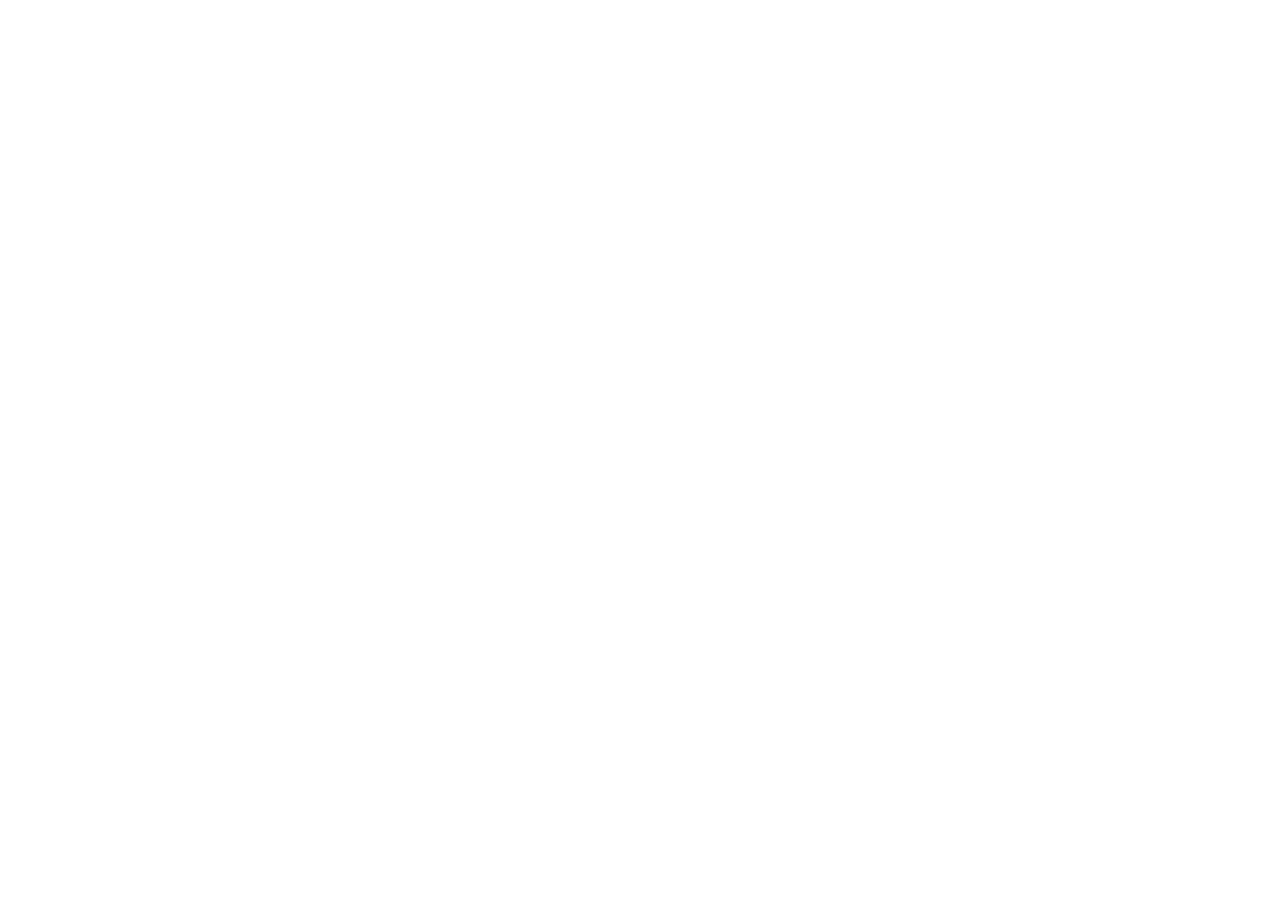
==== week1/index.html @ b9dfd53d "first commit" ====
<!DOCTYPE html>
<html lang="en">
<head>
    <meta charset="UTF-8">
    <meta name="viewport" content="width=device-width, initial-scale=1.0">
    <title>Document</title>
</head>
<body>
    
</body>
</html>
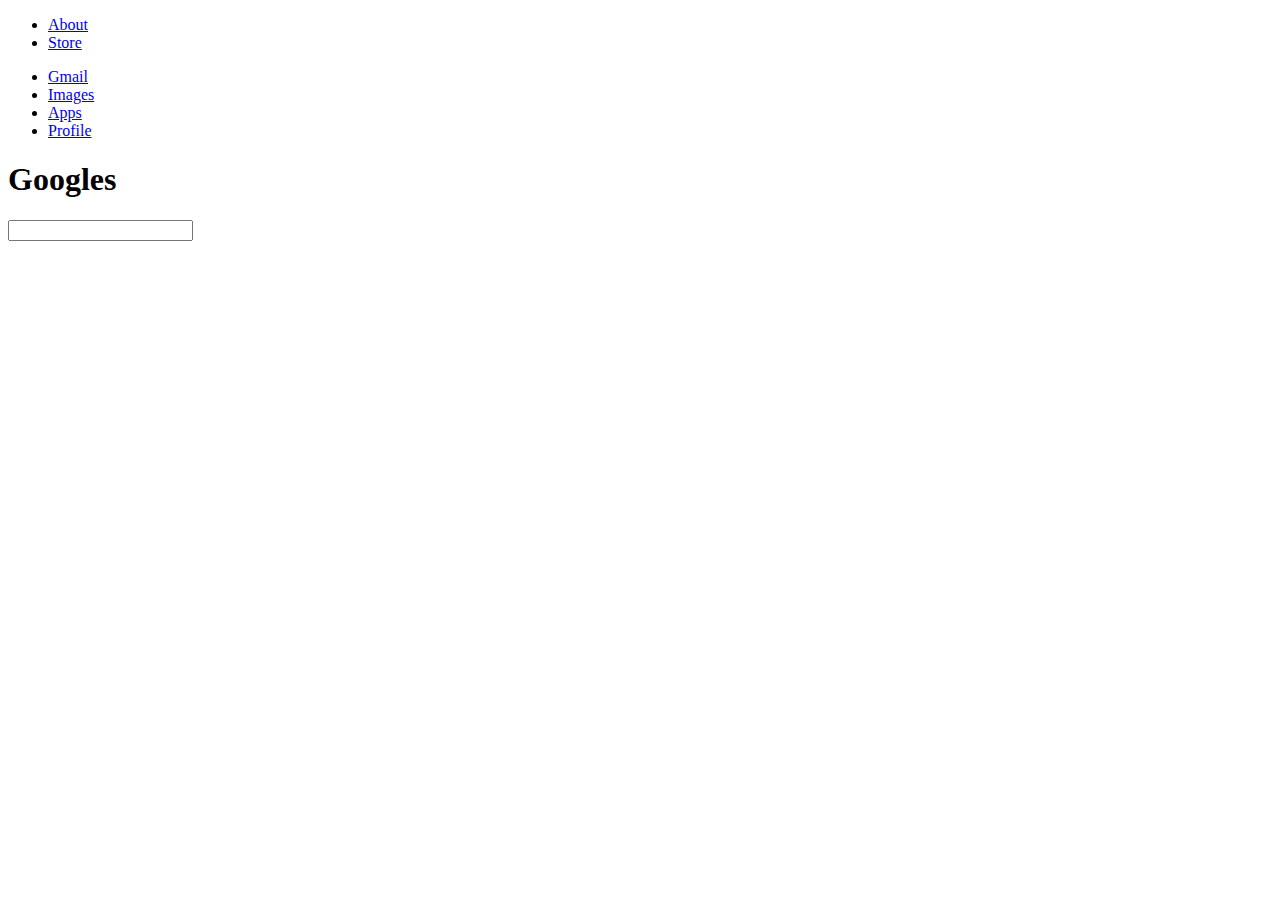
==== commit 35043f19: "commit" ====
--- a/week1/index.html
+++ b/week1/index.html
@@ -3,9 +3,26 @@
 <head>
     <meta charset="UTF-8">
     <meta name="viewport" content="width=device-width, initial-scale=1.0">
-    <title>Document</title>
+    <title>Google</title>
 </head>
 <body>
-    
+<header>
+    <ul>
+        <li><a href="/about">About</a></li>
+        <li><a href="store">Store</a></li>
+    </ul>
+    <ul>
+        <li><a href="#">Gmail</a></li>
+        <li><a href="#">Images</a></li>
+        <li><a href="#">Apps</a></li>
+        <li><a href="#">Profile</a></li>
+    </ul>
+</header>  
+<div>
+    <main>
+        <h1>Googles</h1>
+        <input />
+    </main>
+</div>
 </body>
 </html>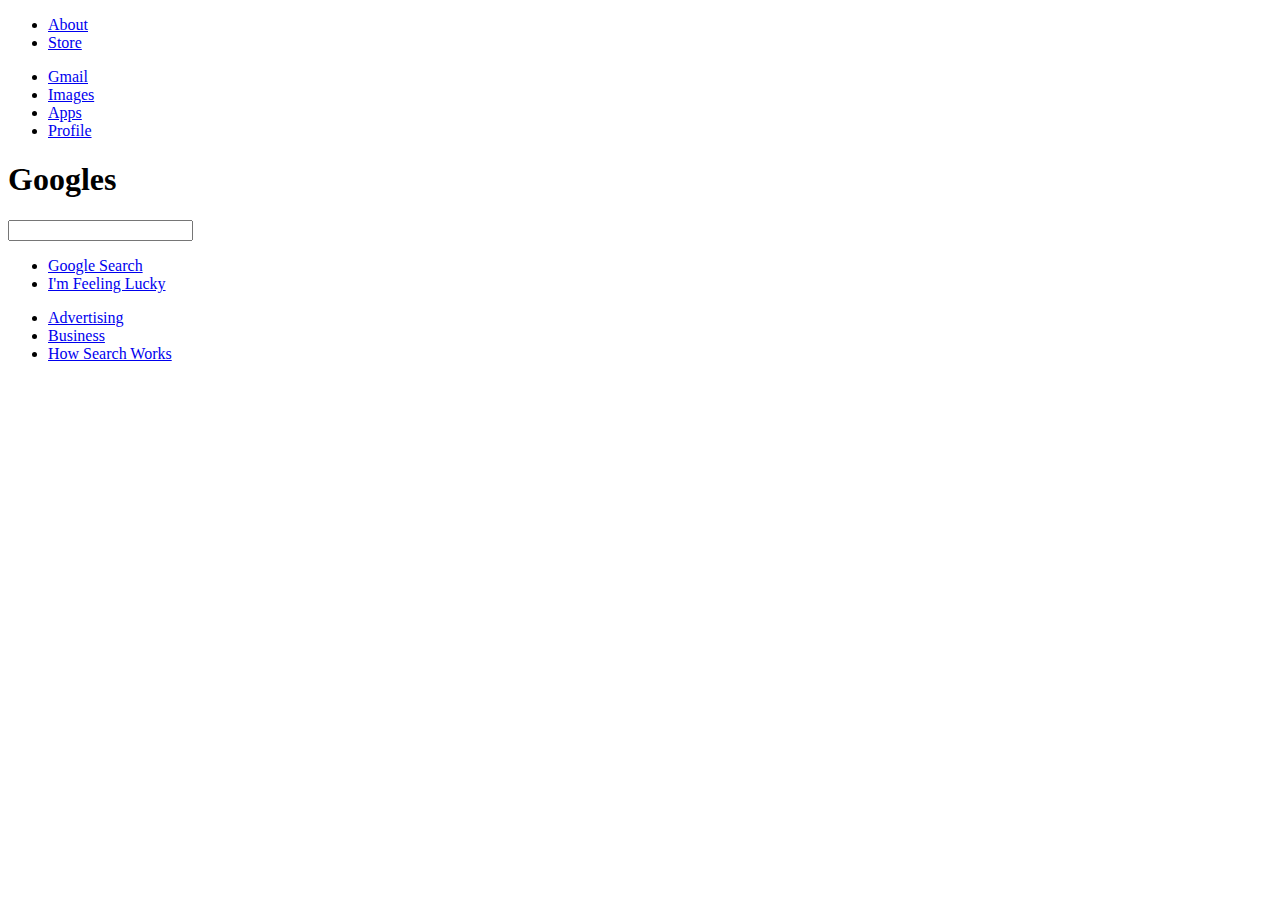
==== commit cecd999d: "add" ====
--- a/week1/index.html
+++ b/week1/index.html
@@ -23,6 +23,17 @@
         <h1>Googles</h1>
         <input />
     </main>
+    <ul>
+        <li><a href="Google Search">Google Search</a></li>
+        <li><a href="I'm Feeling Lucky">I'm Feeling Lucky</a></li>
+    </ul>
+<footer>
+    <ul>
+        <li><a href="Advertising">Advertising</a></li>
+        <li><a href="Business">Business</a></li>
+        <li><a href="How Search Works">How Search Works</a> </li>
+    </ul>    
+</footer>
 </div>
 </body>
 </html>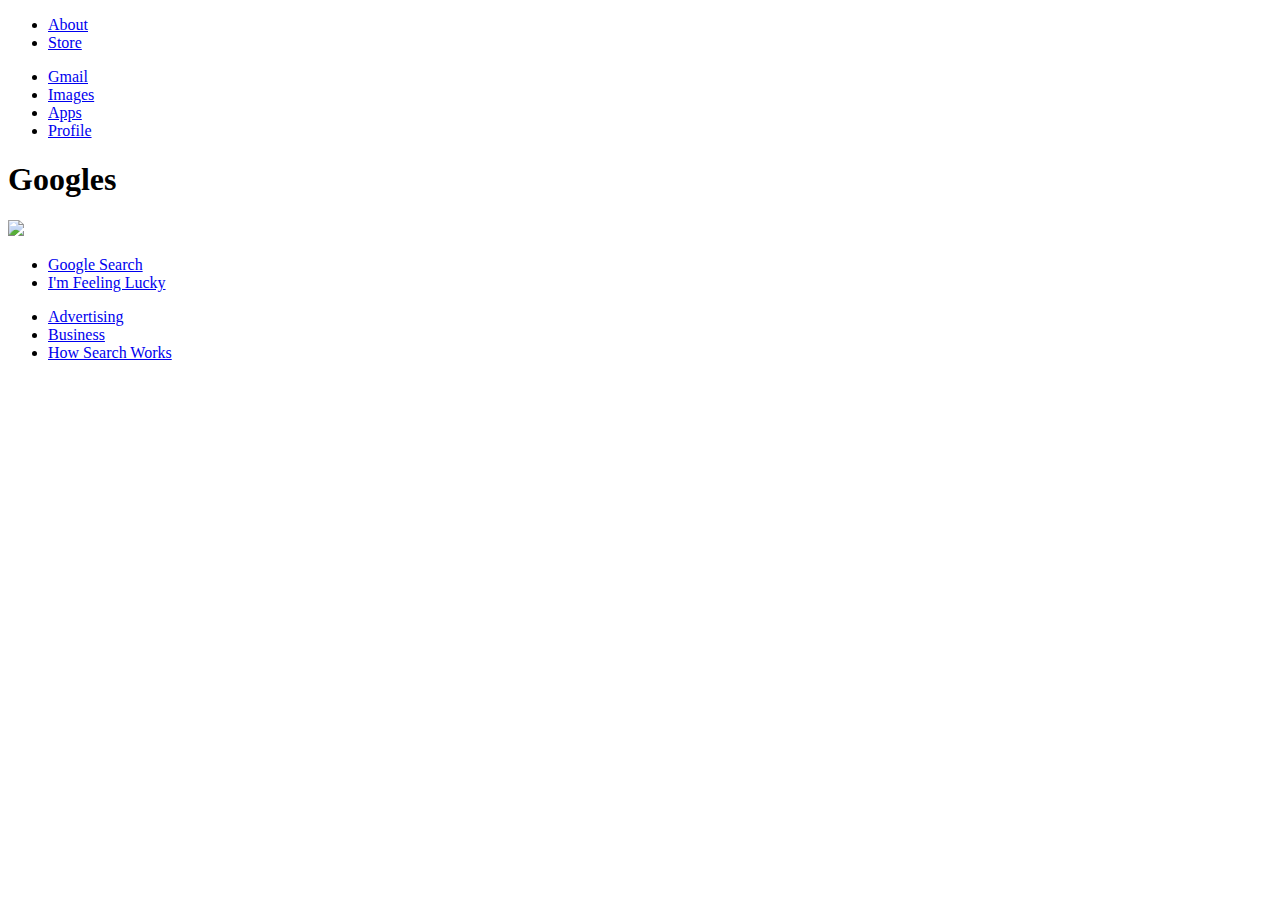
==== commit d1e4746d: "week2 add" ====
--- a/week1/index.html
+++ b/week1/index.html
@@ -21,6 +21,7 @@
 <div>
     <main>
         <h1>Googles</h1>
+        <img src="/Users/zhanglujia/Desktop/csen60/googlelogo_color_272x92dp.png"
         <input />
     </main>
     <ul>
